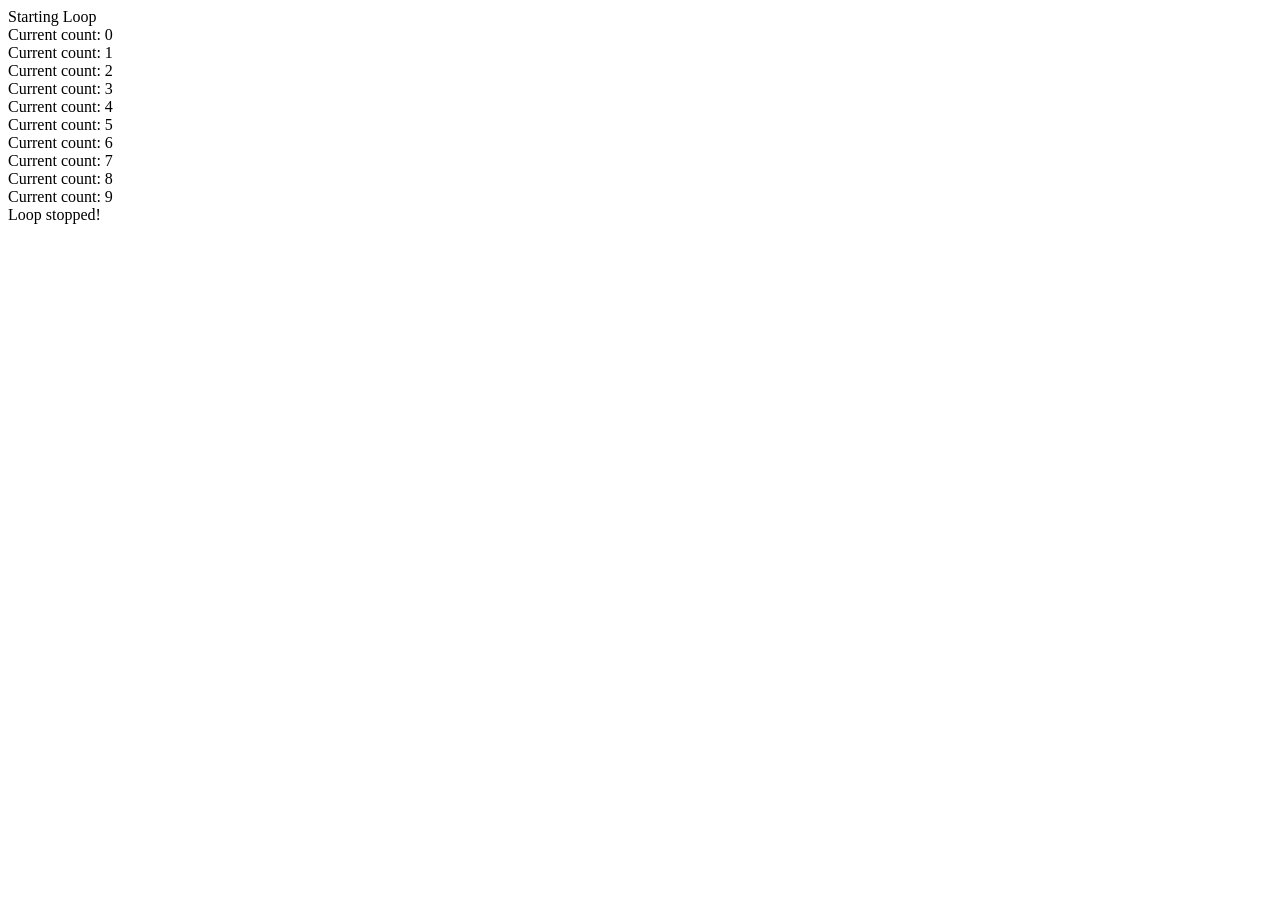
==== index2.html @ 2a87aa3d "JavaScript file" ====
<!DOCTYPE html>
<html lang="en">
<head>
    <meta charset="UTF-8">
    <meta name="viewport" content="width=device-width, initial-scale=1.0">
    <title>Document</title>
</head>
<body>
    <script type="text/JavaScript">
       var count;
       document.write("Starting Loop"+"<br/>");
       for(count = 0;count<10; count++){
        document.write("Current count: "+count);
        document.write("<br/>");
       }

       document.write("Loop stopped!");
    </script>

    
</body>
</html>
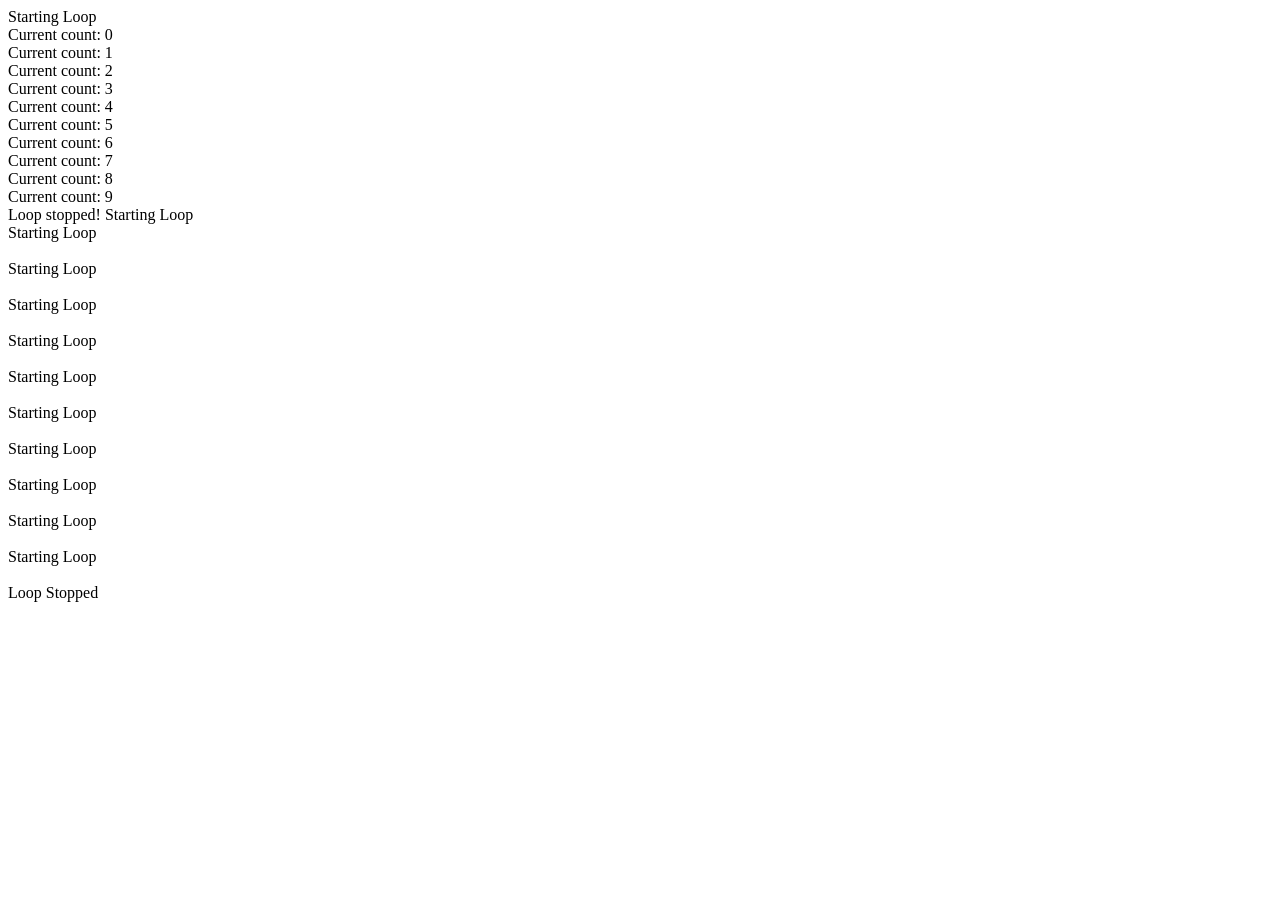
==== commit 8c990772: "JavaScript File" ====
--- a/index2.html
+++ b/index2.html
@@ -14,9 +14,17 @@
         document.write("<br/>");
        }
 
+        const person = {
+            frname:"Ajay",
+            lname:"Singh",
+            age:25
+        };
+    for (let x in person) {
+        console.log("person details:" + ":" + person[x])
+    }
        document.write("Loop stopped!");
     </script>
 
-    
+    <script src="./script.js"></script>
 </body>
 </html>
